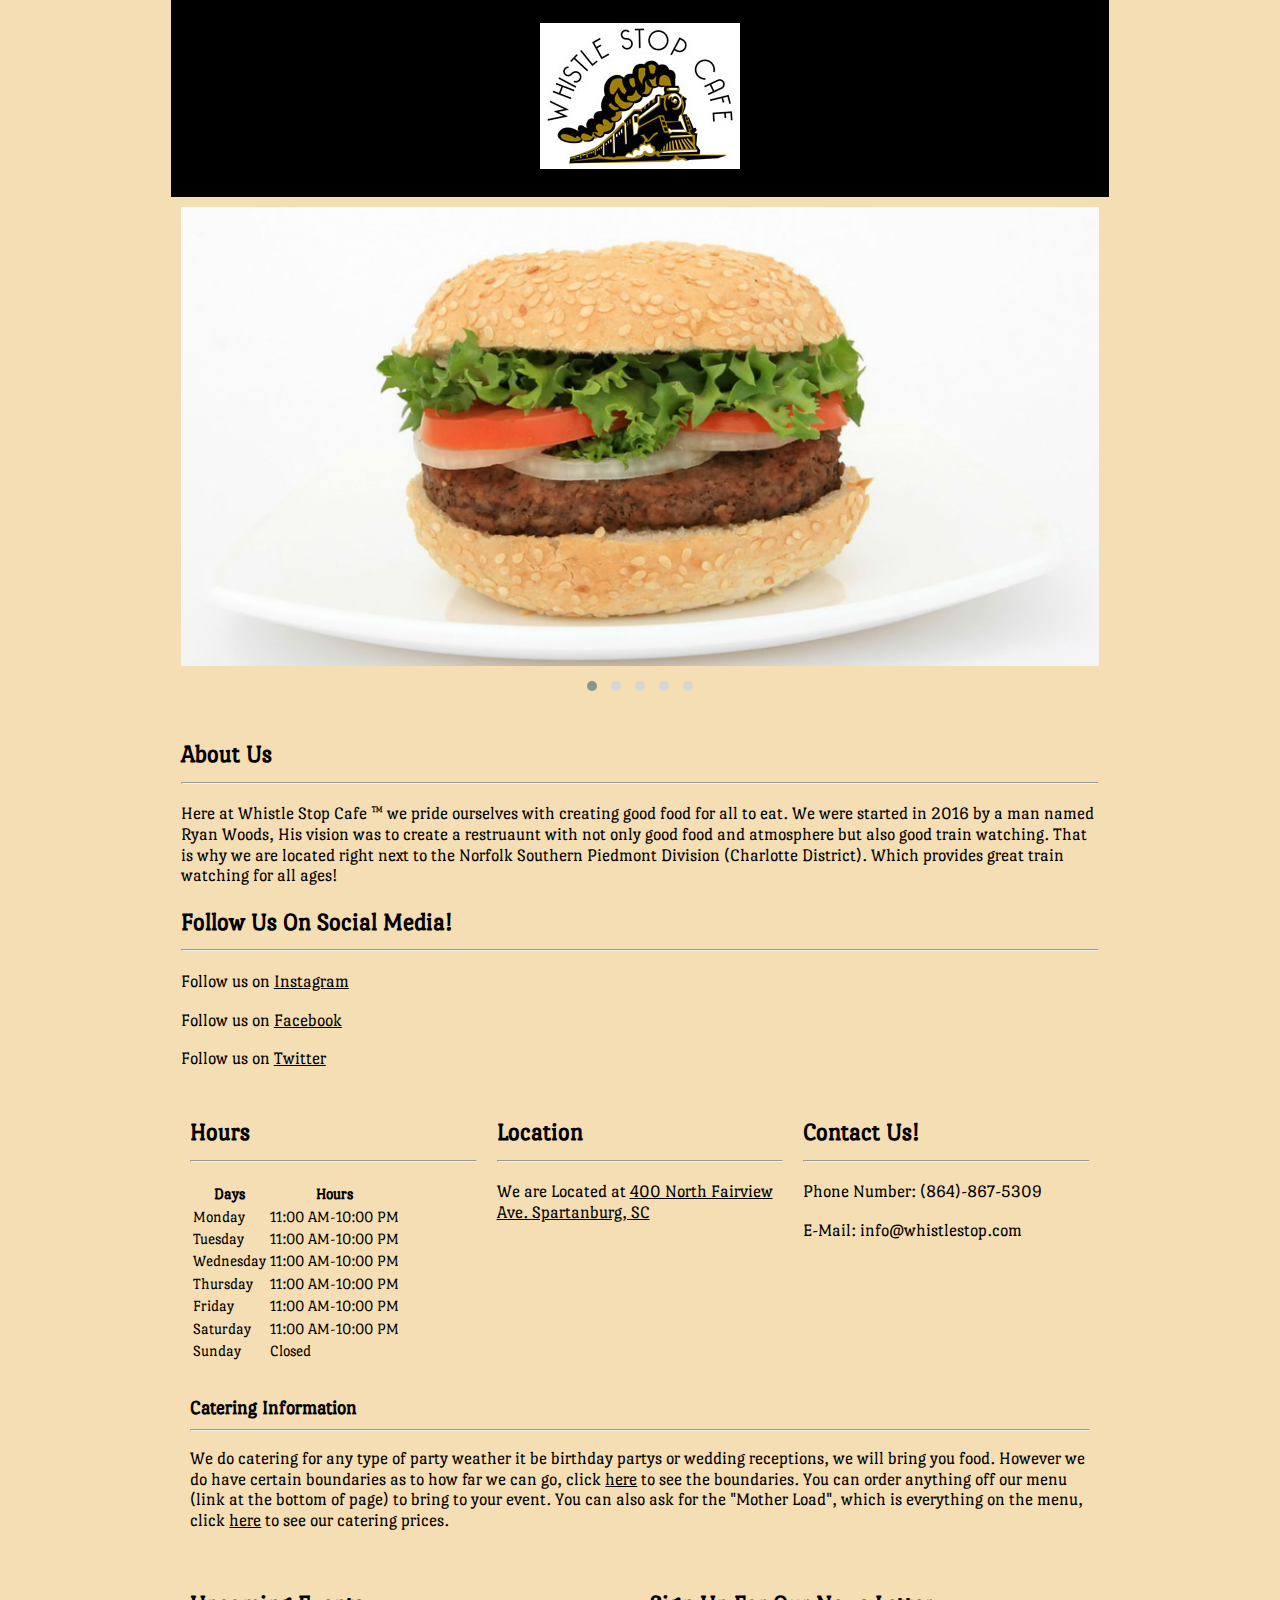
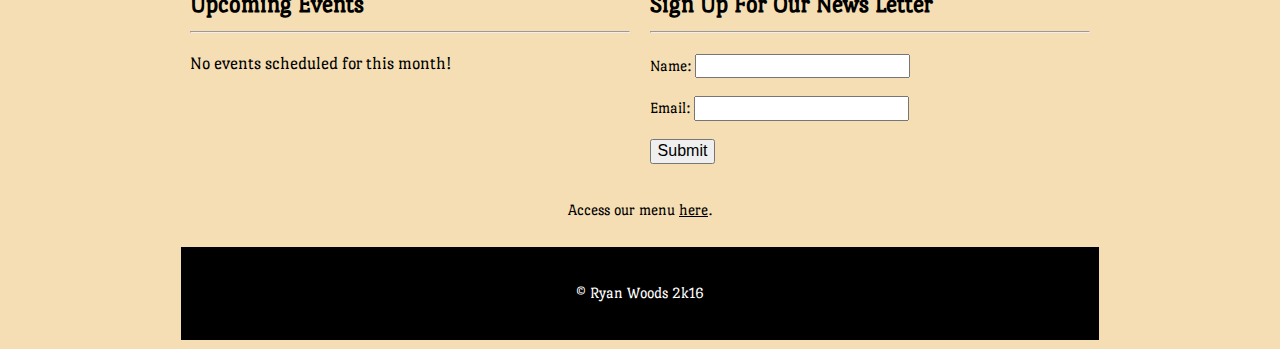
==== index.html @ 7b96f1fc "Add files via upload" ====
<!DOCTYPE html>

<html lang="en">
<head>
  <!-- metadata -->
  <meta charset="utf-8">
  <meta name="viewport" content="width=device-width, initial-scale=1">
  <link rel="shortcut icon" type="image/x-icon" href="icon.ico">
  <!-- page title -->
  <title>Whistle Stop Cafe</title>

  <!-- styles -->
  <link rel="stylesheet" href="css/normalize.css">
  <link rel="stylesheet" href="css/odin.css">
  <link rel="stylesheet" href="css/main.css">
  <link rel="stylesheet" href="css/owl.carousel.min.css">
  <link rel="stylesheet" href="css/owl.theme.default.min.css">
  <link href="https://fonts.googleapis.com/css?family=Port+Lligat+Slab" rel="stylesheet">
</head>

<body>
<div class="container-lg">
  <!-- start making your grid here -->
<header>
  <div class="row">
    <div class="col-sm-12"><h1><center><img src="logo.jpg" alt="Whistle Stop Cafe"></center></h1></div>
  </div>
</header>
<div class="row">
  <div class="col-sm-12">
    <div class="owl-carousel">
      <div class="item"><img src="img/hamburger.jpg"></div>
      <div class="item"><img src="img/fingerdog.jpg"></div>
      <div class="item"><img src="img/casualdining.jpg"></div>
      <div class="item"><img src="img/casualburger.jpg"></div>
      <div class="item"><img src="img/casualresturaunt.jpg"></div>
    </div>
  </div>
</div>

<div class="row">
  <div class="col-sm-12">
    <h2>About Us<hr></h2>
    <p>Here at Whistle Stop Cafe &trade; we pride ourselves with creating good food for all to eat. We were started in 2016 by a man named Ryan Woods, His vision was to create a restruaunt with not only good food and atmosphere but also good train watching. That is why we are located right next to the Norfolk Southern Piedmont Division (Charlotte District). Which provides great train watching for all ages!</p>
    <h2>Follow Us On Social Media!<hr></h2>
    <p>Follow us on <a href="#">Instagram</a></p>
    <p>Follow us on <a href="#">Facebook</a></p>
    <p>Follow us on <a href="#">Twitter</a></p>
  <div>
</div>

<div class="row">
  <div class="col-sm-4">
    <h2>Hours<hr></h2>
    <table>
      <thead>
        <tr class="head">
          <th>Days</th>
          <th>Hours</th>
        </tr>
      </thead>
        <tr>
          <td aria-label="Day">Monday</td>
          <td aria-label="Hours">11:00 AM-10:00 PM</td>
        </tr>
        <tr>
          <td aria-label="Day">Tuesday</td>
          <td aria-label="Hours">11:00 AM-10:00 PM</td>
        </tr>
        <tr>
          <td aria-label="Days">Wednesday</td>
          <td aria-label="Days">11:00 AM-10:00 PM</td>
        </tr>
        <tr>
          <td aria-label="Days">Thursday</td>
          <td aria-label="Days">11:00 AM-10:00 PM</td>
        </tr>
        <tr>
          <td aria-label="Days">Friday</td>
          <td aria-label="Days">11:00 AM-10:00 PM</td>
        </tr>
        <tr>
          <td aria-label="Days">Saturday</td>
          <td aria-label="Days">11:00 AM-10:00 PM</td>
        </tr>
        <tr>
          <td aria-label="Days">Sunday</td>
          <td aria-label="Days">Closed</td>
        </tr>
    </table>
  </div>

  <div class="col-sm-4">
    <h2>Location<hr></h2>
    <p>We are Located at <a href="https://www.google.com/maps/place/400+N+Fairview+Ave,+Spartanburg,+SC+29303/@34.9619013,-81.9209808,18z/data=!4m5!3m4!1s0x88577590a9ec7367:0x993d063a64559a32!8m2!3d34.962074!4d-81.920812">400 North Fairview Ave. Spartanburg, SC</a></p>
  </div>

  <div class="col-sm-4">
    <h2>Contact Us!<hr></h2>
    <p>Phone Number: (864)-867-5309</p>
    <p>E-Mail: info@whistlestop.com</p>
  </div>
</div>
<div class="row">
  <div class="col-sm-12">
    <h1>Catering Information<hr></h1>
    <p>We do catering for any type of party weather it be birthday partys or wedding receptions, we will bring you food. However we do have certain boundaries as to how far we can go, click <a href="#">here</a> to see the boundaries. You can order anything off our menu (link at the bottom of page) to bring to your event. You can also ask for the "Mother Load", which is everything on the menu, click <a href="#">here</a> to see our catering prices.</p>
  </div>
</div>
<div class="row">
  <div class="col-sm-6">
    <h2>Upcoming Events<hr></h2>
     <p>No events scheduled for this month!</p>
  </div>
  <div class="col-sm-6">
    <h2>Sign Up For Our News Letter<hr></h2>
      <form>
        Name:
        <input type="text" name="Name"><br><br>
        Email:
        <input type="text" name="Email"><br><br>
        <input type="submit" value="Submit">

      </form>
  </div>
</div>
<div class="row">
  <div class="col-sm-12">
    <p><center>Access our menu <a href="menu.html">here</a>.</p>
  </div>

  <footer>
    <div class="row">
      <div class="col-sm-12">
        <p><center>&copy; Ryan Woods 2k16</center></p>
      </div>
    </div>
  </footer>
</div>
  <!-- include any javascript below this line -->
  <script src="js/jquery-2.1.4.min.js"></script>
  <script src="js/owl.carousel.min.js"></script>

  <script>
  $(document).ready(function() {
    $('.owl-carousel').owlCarousel({
      items : 1,
      autoplay : true,
      autoplayTimeout : 3000,
      autoplayHoverPause : true,
      dots : true,
      loop : true,
      margin : 10,
      nav : false
    })
  })
  </script>
</body>
</html>
---- css/odin.css ----
/* resets */

html {
    box-sizing: border-box;
}

*, *:before, *:after {
    box-sizing: inherit;

    /* technique from https://css-tricks.com/box-sizing/ */
}


/* container styles */

.container-sm,
.container-md,
.container-lg,
.container-xl {
  margin: 0 auto;
  padding: 0 0.7rem;
}

.container-xl {
  max-width: 1200px;
}

.container-lg {
  max-width: 960px;
}

.container-md {
  max-width: 720px;
}

.container-sm {
  max-width: 480px;
}


/* grid styles */

.row {
  display: flex;
  flex-direction: row;
  flex-wrap: wrap;
}

.row > *
{
  padding: 0.6rem;
  position: relative;
  width: 100%;
}

.row.gutter-default > * {
  padding: 0.6rem;
}

.row.gutter-double > * {
  padding: 1.2rem;
}

.row.gutter-none > * {
  padding: 0;
}

.col-xs-1 { width: 8.333333%; }
.col-xs-2 { width: 16.666666%; }
.col-xs-3 { width: 25%; }
.col-xs-4 { width: 33.333333%; }
.col-xs-5 { width: 41.666666%; }
.col-xs-6 { width: 50%; }
.col-xs-7 { width: 58.333333%; }
.col-xs-8 { width: 66.666666%; }
.col-xs-9 { width: 75%; }
.col-xs-10 { width: 83.333333%; }
.col-xs-11 { width: 91.666666%; }
.col-xs-12 { width: 100%; }

@media (min-width: 480px) {
  .col-sm-1 { width: 8.333333%; }
  .col-sm-2 { width: 16.666666%; }
  .col-sm-3 { width: 25%; }
  .col-sm-4 { width: 33.333333%; }
  .col-sm-5 { width: 41.666666%; }
  .col-sm-6 { width: 50%; }
  .col-sm-7 { width: 58.333333%; }
  .col-sm-8 { width: 66.666666%; }
  .col-sm-9 { width: 75%; }
  .col-sm-10 { width: 83.333333%; }
  .col-sm-11 { width: 91.666666%; }
  .col-sm-12 { width: 100%; }
}

@media (min-width: 720px) {
  .col-md-1 { width: 8.333333%; }
  .col-md-2 { width: 16.666666%; }
  .col-md-3 { width: 25%; }
  .col-md-4 { width: 33.333333%; }
  .col-md-5 { width: 41.666666%; }
  .col-md-6 { width: 50%; }
  .col-md-7 { width: 58.333333%; }
  .col-md-8 { width: 66.666666%; }
  .col-md-9 { width: 75%; }
  .col-md-10 { width: 83.333333%; }
  .col-md-11 { width: 91.666666%; }
  .col-md-12 { width: 100%; }
}

@media (min-width: 960px) {
  .col-lg-1 { width: 8.333333%; }
  .col-lg-2 { width: 16.666666%; }
  .col-lg-3 { width: 25%; }
  .col-lg-4 { width: 33.333333%; }
  .col-lg-5 { width: 41.666666%; }
  .col-lg-6 { width: 50%; }
  .col-lg-7 { width: 58.333333%; }
  .col-lg-8 { width: 66.666666%; }
  .col-lg-9 { width: 75%; }
  .col-lg-10 { width: 83.333333%; }
  .col-lg-11 { width: 91.666666%; }
  .col-lg-12 { width: 100%; }
}

.row.reverse {
  flex-direction: row-reverse;
}

@media (max-width: 479px) {
  .row.reverse-xs {
    flex-direction: row-reverse;
  }
}

@media (min-width: 480px) and (max-width: 719px) {
  .row.reverse-sm {
    flex-direction: row-reverse;
  }
}

@media (min-width: 720px) and (max-width: 959px) {
  .row.reverse-md {
    flex-direction: row-reverse;
  }
}

@media (min-width: 960px) {
  .row.reverse-lg {
    flex-direction: row-reverse;
  }
}


/* positioning helper classes */

.center-vertical,
.center-horizontal,
.push-left,
.push-right {
  display: flex;
}

.center-vertical {
  align-items: center;
}

.center-horizontal {
  justify-content: center;
}

.push-left {
  justify-content: flex-start;
}

.push-right {
  justify-content: flex-end;
}

.upper-left,
.upper-right,
.lower-right,
.lower-left {
  position: absolute;
}

.upper-left,
.gutter-default .upper-left {
  top: 0.6rem;
  left: 0.6rem;
}

.gutter-double .upper-left {
  top: 1.2rem;
  left: 1.2rem;
}

.gutter-none .upper-left {
  top: 0;
  left: 0;
}

.upper-right,
.gutter-default .upper-right {
  top: 0.6rem;
  right: 0.6rem;
}

.gutter-double .upper-right {
  top: 1.2rem;
  right: 1.2rem;
}

.gutter-none .upper-right {
  top: 0;
  right: 0;
}

.lower-right,
.gutter-default .lower-right {
  bottom: 0.6rem;
  right: 0.6rem;
}

.gutter-double .lower-right {
  bottom: 1.2rem;
  right: 1.2rem;
}

.gutter-none .lower-right {
  bottom: 0;
  right: 0;
}

.lower-left,
.gutter-default .lower-left {
  bottom: 0.6rem;
  left: 0.6rem;
}

.gutter-double .lower-left {
  bottom: 1.2rem;
  left: 1.2rem;
}

.gutter-none .lower-left {
  bottom: 0;
  left: 0;
}


/* responsive features */
img,
iframe,
video {
  max-width: 100%;
}

/* responsive helper classes */

@media (max-width: 479px) {
  .hide-xs,
  .show-sm-only,
  .show-md-only,
  .show-lg-only {
    display: none;
  }
}

@media (min-width: 480px) and (max-width: 719px) {
  .hide-sm,
  .show-xs-only,
  .show-md-only,
  .show-lg-only {
    display: none;
  }
}

@media (min-width: 720px) and (max-width: 959px) {
  .hide-md,
  .show-xs-only,
  .show-sm-only,
  .show-lg-only {
    display: none;
  }
}

@media (min-width: 960px) {
  .hide-lg,
  .show-xs-only,
  .show-sm-only,
  .show-md-only {
    display: none;
  }
}


/* other helper classes */
.right {
  float: right;
  margin-left: 1.2rem;
  margin-bottom: 1.2rem;
}

.left {
  float: left;
  margin-right: 1.2rem;
  margin-bottom: 1.2rem;
}

.clear {
  clear: both;
}

.center {
  display: block;
  margin: 0 auto;
}

.text-left {
  text-align: left;
}

.text-right {
  text-align: right;
}

.text-center {
  text-align: center;
}

.text-justify {
  text-align: justify;
}


/* apply .show-gridlines to body when creating initial grid or when debugging */
.show-gridlines .row > * {
  border: 1px solid #bbb;
}
---- css/main.css ----
/*** sectioning elements ***/

body {
background-color: #f5deb3;
font-family: 'Port Lligat Slab', serif;
}

header {
background-color: #000000;
color: #ffffff;
font-family: 'Port Lligat Slab', serif;
}

main {

}

footer {
Background-color: #000000;
color: #ffffff;
font-family: 'Port Lligat Slab', serif;
}

nav {

}

section {

}

aside {

}


/**** content styles ***/

h1 {
font-size: 20px;
}

h2 {
font-size: 25px;
}

h3 {

}

h4 {

}

h5 {

}

h6 {

}

p {
font-size: 18px;
}

blockquote {

}

ol {

}

ul {

}

li {

}

table {

}

tr {

}

th {

}

td {

}


/*** image styles ***/

img  {

}


/*** link styles ***/

a:link {
color: #000000;
}

a:visited {
color: #000000;
}

a:hover {
color: #000000;
}

a:active {
color: #ffffff;
}
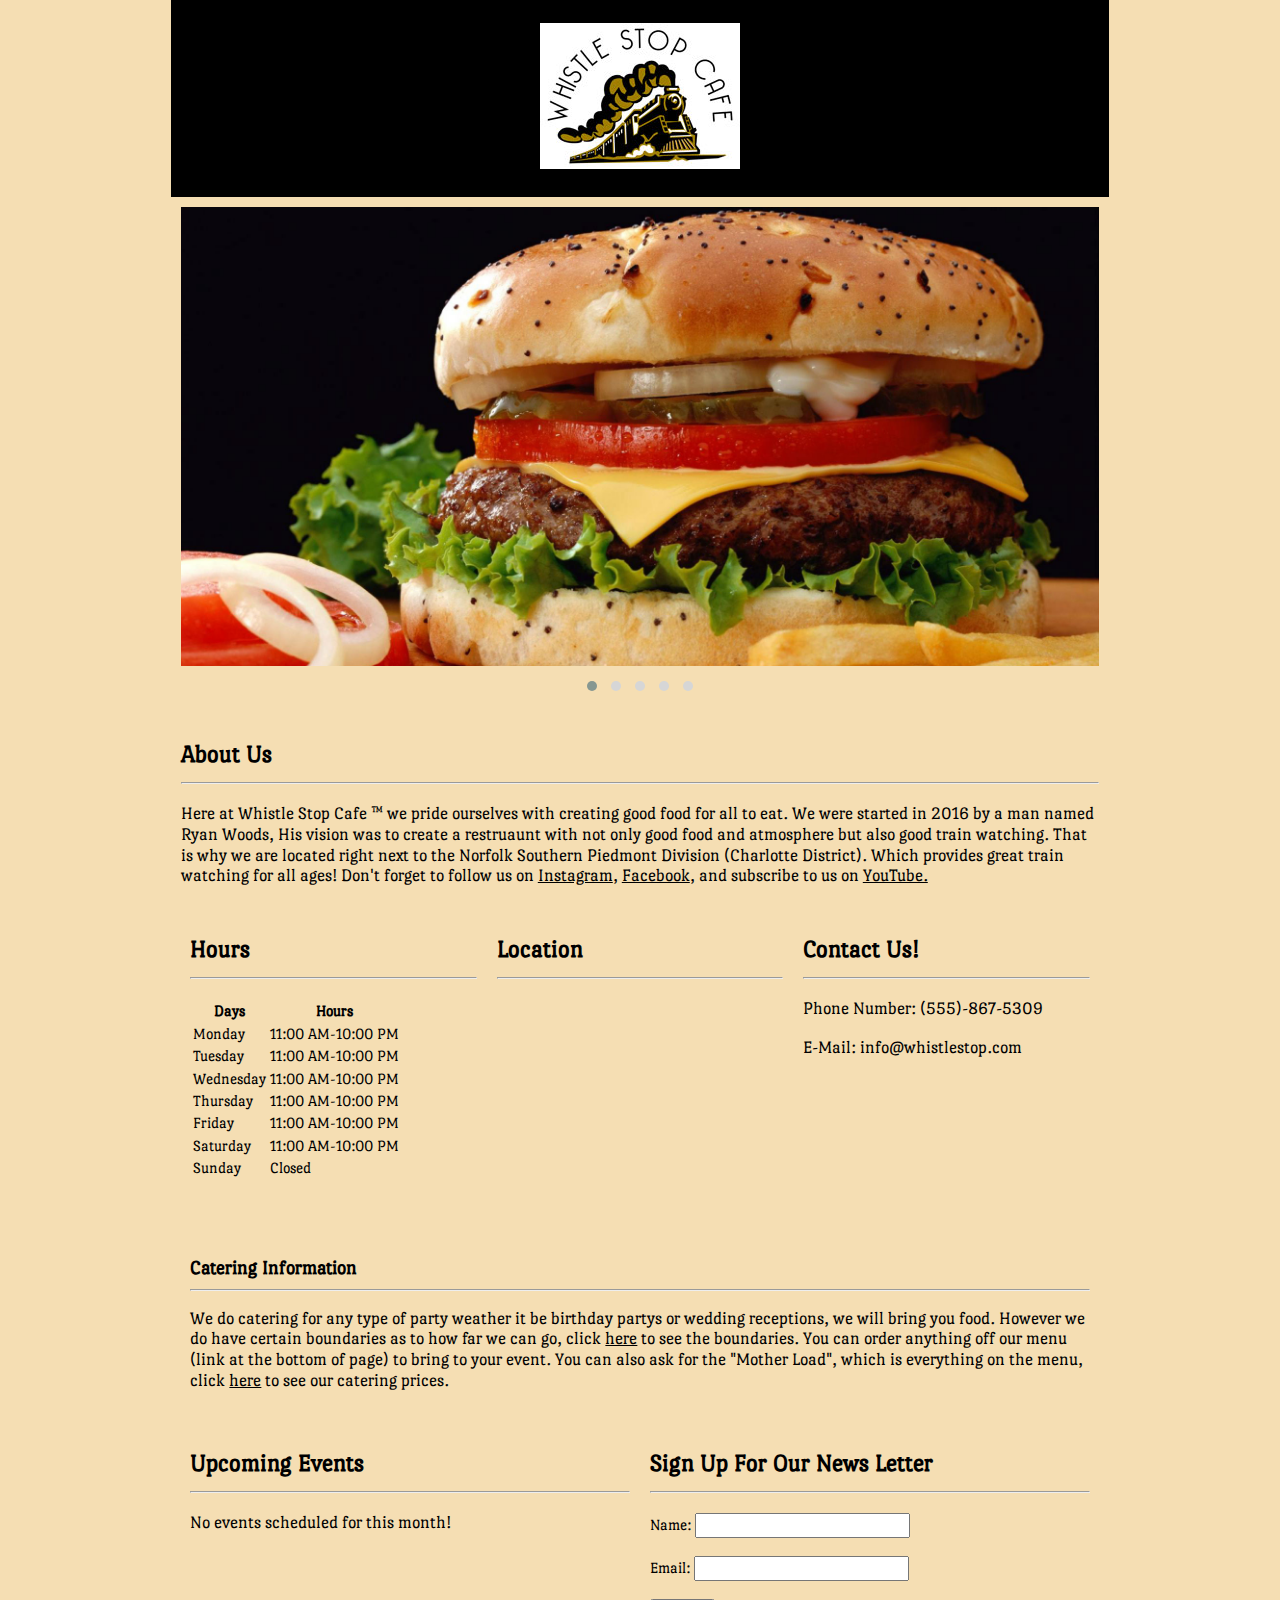
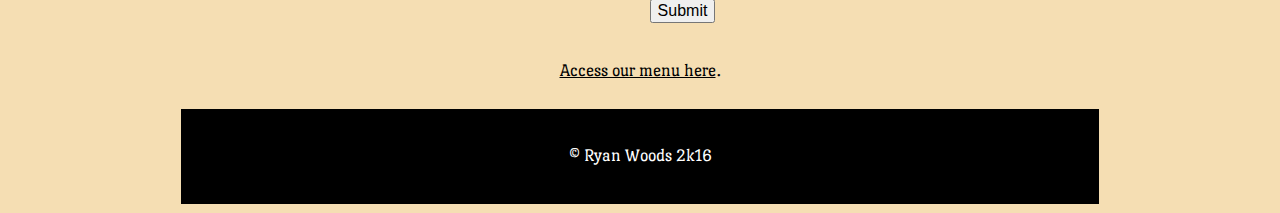
==== commit 9317b524: "Add files via upload" ====
--- a/index.html
+++ b/index.html
@@ -23,7 +23,9 @@
   <!-- start making your grid here -->
 <header>
   <div class="row">
-    <div class="col-sm-12"><h1><center><img src="logo.jpg" alt="Whistle Stop Cafe"></center></h1></div>
+    <div class="col-sm-12">
+      <h1 class="text-center"><img src="img/logo.jpg" alt="Whistle Stop Cafe"></h1>
+    </div>
   </div>
 </header>
 <div class="row">
@@ -41,11 +43,7 @@
 <div class="row">
   <div class="col-sm-12">
     <h2>About Us<hr></h2>
-    <p>Here at Whistle Stop Cafe &trade; we pride ourselves with creating good food for all to eat. We were started in 2016 by a man named Ryan Woods, His vision was to create a restruaunt with not only good food and atmosphere but also good train watching. That is why we are located right next to the Norfolk Southern Piedmont Division (Charlotte District). Which provides great train watching for all ages!</p>
-    <h2>Follow Us On Social Media!<hr></h2>
-    <p>Follow us on <a href="#">Instagram</a></p>
-    <p>Follow us on <a href="#">Facebook</a></p>
-    <p>Follow us on <a href="#">Twitter</a></p>
+    <p>Here at Whistle Stop Cafe &trade; we pride ourselves with creating good food for all to eat. We were started in 2016 by a man named Ryan Woods, His vision was to create a restruaunt with not only good food and atmosphere but also good train watching. That is why we are located right next to the Norfolk Southern Piedmont Division (Charlotte District). Which provides great train watching for all ages! Don't forget to follow us on <a href="#">Instagram</a>, <a href="#">Facebook</a>, and subscribe to us on <a href="#">YouTube.</a></p>
   <div>
 </div>
 
@@ -92,12 +90,12 @@
 
   <div class="col-sm-4">
     <h2>Location<hr></h2>
-    <p>We are Located at <a href="https://www.google.com/maps/place/400+N+Fairview+Ave,+Spartanburg,+SC+29303/@34.9619013,-81.9209808,18z/data=!4m5!3m4!1s0x88577590a9ec7367:0x993d063a64559a32!8m2!3d34.962074!4d-81.920812">400 North Fairview Ave. Spartanburg, SC</a></p>
+    <p><iframe src="https://www.google.com/maps/embed?pb=!1m14!1m8!1m3!1d1634.8944104888606!2d-81.9209808!3d34.9619013!3m2!1i1024!2i768!4f13.1!3m3!1m2!1s0x88577590a9ec7367%3A0x993d063a64559a32!2s400+N+Fairview+Ave%2C+Spartanburg%2C+SC+29303!5e0!3m2!1sen!2sus!4v1481291460136" width="600" height="200" frameborder="0" style="border:0" allowfullscreen></iframe></p>
   </div>
 
   <div class="col-sm-4">
     <h2>Contact Us!<hr></h2>
-    <p>Phone Number: (864)-867-5309</p>
+    <p>Phone Number: (555)-867-5309</p>
     <p>E-Mail: info@whistlestop.com</p>
   </div>
 </div>
@@ -126,13 +124,13 @@
 </div>
 <div class="row">
   <div class="col-sm-12">
-    <p><center>Access our menu <a href="menu.html">here</a>.</p>
+    <p class="text-center"><a href="menu.html">Access our menu here</a>.</p>
   </div>
 
   <footer>
     <div class="row">
       <div class="col-sm-12">
-        <p><center>&copy; Ryan Woods 2k16</center></p>
+        <p class="text-center">&copy; Ryan Woods 2k16</p>
       </div>
     </div>
   </footer>
